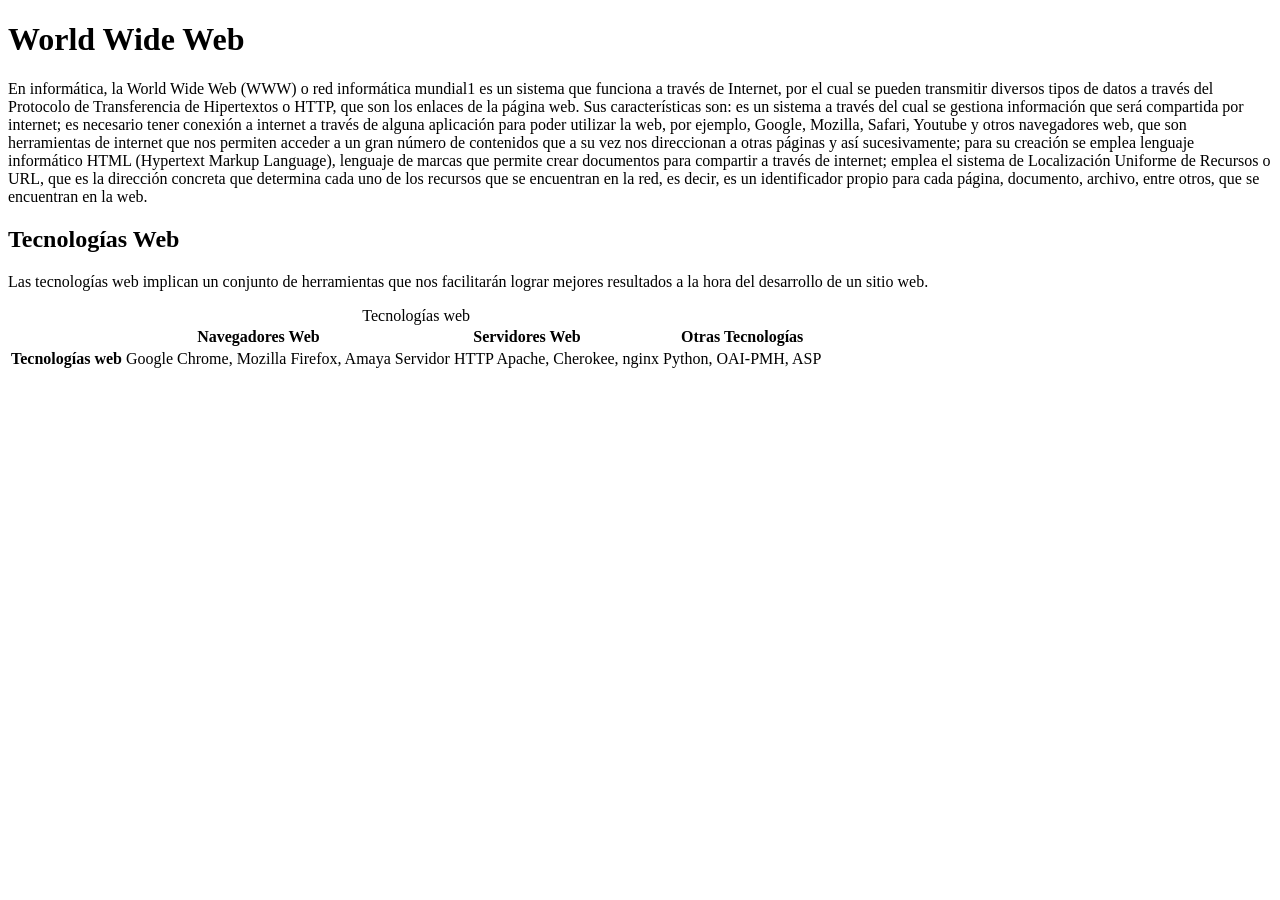
==== WorldWideWeb.html @ 6bcf28ed "Add files via upload" ====
<!DOCTYPE HTML>

<html lang="es">
<head>
    <!-- Datos que describen el documento -->
    <meta charset="UTF-8" />
    <title>SEW.P0</title>
	<link rel="stylesheet" type="text/css" href="estilo.css" />
</head>

<body>
    <!-- Datos con el contenidos que aparece en el navegador -->
    <h1>World Wide Web</h1>
    
    <p>En informática, la World Wide Web (WWW) o red informática mundial1​ es un sistema que funciona
        a través de Internet, por el cual se pueden transmitir diversos tipos de datos a través 
       del Protocolo de Transferencia de Hipertextos o HTTP, que son los enlaces de la página web.
       
       Sus características son: es un sistema a través del cual se gestiona información que será 
       compartida por internet; es necesario tener conexión a internet a través de alguna aplicación
        para poder utilizar la web, por ejemplo, Google, Mozilla, Safari, Youtube y otros navegadores
        web, que son herramientas de internet que nos permiten acceder a un gran número de contenidos
        que a su vez nos direccionan a otras páginas y así sucesivamente; para su creación se emplea
        lenguaje informático HTML (Hypertext Markup Language), lenguaje de marcas que permite crear
        documentos para compartir a través de internet; emplea el sistema de Localización Uniforme
        de Recursos o URL, que es la dirección concreta que determina cada uno de los recursos que
        se encuentran en la red, es decir, es un identificador propio para cada página, documento,
        archivo, entre otros, que se encuentran en la web.
    </p>

    <h2>Tecnologías Web</h2>

    <p>Las tecnologías web implican un conjunto de herramientas que nos facilitarán lograr mejores
        resultados a la hora del desarrollo de un sitio web.
    </p>
    
    <table><caption>Tecnologías web</caption>
        <tr>
            <td></td>
            <th>Navegadores Web </th>
            <th>Servidores Web </th>
            <th>Otras Tecnologías </th>
           
        </tr>
        <tr>
            <th>Tecnologías web</th>
            <td>Google Chrome, Mozilla Firefox, Amaya   </td>
            <td> Servidor HTTP Apache, Cherokee, nginx  </td>
            <td>Python, OAI-PMH, ASP    </td>
        </tr>


    </table>

</body>
</html>
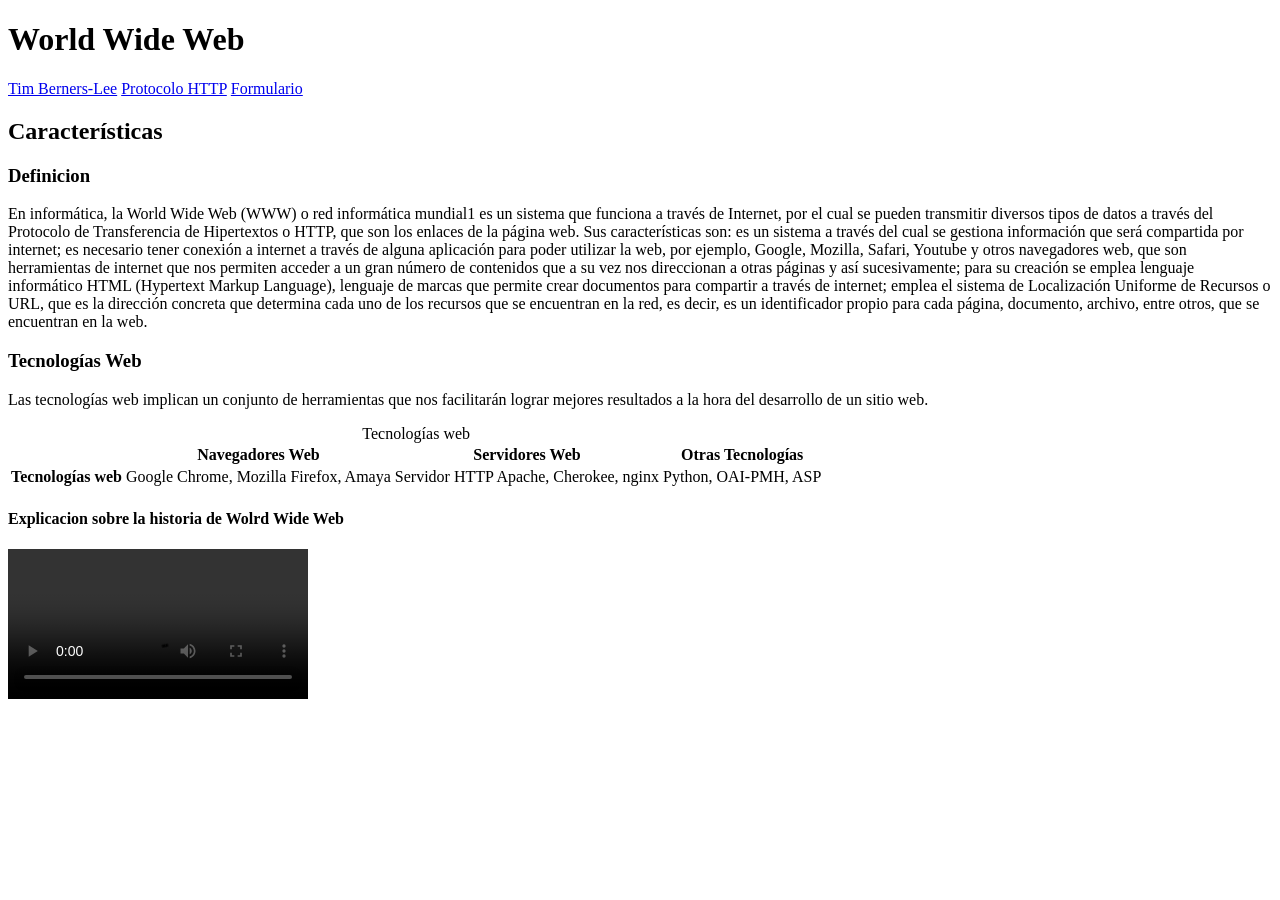
==== commit b881fd05: "Add files via upload" ====
--- a/WorldWideWeb.html
+++ b/WorldWideWeb.html
@@ -9,48 +9,84 @@
 </head>
 
 <body>
+    <header>
     <!-- Datos con el contenidos que aparece en el navegador -->
-    <h1>World Wide Web</h1>
+        <h1>World Wide Web</h1>
+        
+        <nav>
+            <a title="Tim Berners-Lee"
+            tabindex=
+            "1"
+            accesskey="T"
+            href= "index.html">
+            Tim Berners-Lee</a>
     
-    <p>En informática, la World Wide Web (WWW) o red informática mundial1​ es un sistema que funciona
-        a través de Internet, por el cual se pueden transmitir diversos tipos de datos a través 
-       del Protocolo de Transferencia de Hipertextos o HTTP, que son los enlaces de la página web.
-       
-       Sus características son: es un sistema a través del cual se gestiona información que será 
-       compartida por internet; es necesario tener conexión a internet a través de alguna aplicación
-        para poder utilizar la web, por ejemplo, Google, Mozilla, Safari, Youtube y otros navegadores
-        web, que son herramientas de internet que nos permiten acceder a un gran número de contenidos
-        que a su vez nos direccionan a otras páginas y así sucesivamente; para su creación se emplea
-        lenguaje informático HTML (Hypertext Markup Language), lenguaje de marcas que permite crear
-        documentos para compartir a través de internet; emplea el sistema de Localización Uniforme
-        de Recursos o URL, que es la dirección concreta que determina cada uno de los recursos que
-        se encuentran en la red, es decir, es un identificador propio para cada página, documento,
-        archivo, entre otros, que se encuentran en la web.
-    </p>
+            <a title= "Protocolo HTTP"
+            tabindex=
+            "2"
+            accesskey="H"
+            href= " protocolo HTTP.html">
+            Protocolo HTTP</a>
+    
+            <a title= "Formulario"
+            tabindex=
+            "3"
+            accesskey="F"
+            href= " formulario.html">
+            Formulario</a>
+        </nav>
+    </header> 
+   <h2>Características</h2>
+    <main>
+        <section>
+            <h3>Definicion</h3>
+            <p>En informática, la World Wide Web (WWW) o red informática mundial1​ es un sistema que funciona
+            a través de Internet, por el cual se pueden transmitir diversos tipos de datos a través 
+            del Protocolo de Transferencia de Hipertextos o HTTP, que son los enlaces de la página web.
+            
+            Sus características son: es un sistema a través del cual se gestiona información que será 
+            compartida por internet; es necesario tener conexión a internet a través de alguna aplicación
+            para poder utilizar la web, por ejemplo, Google, Mozilla, Safari, Youtube y otros navegadores
+            web, que son herramientas de internet que nos permiten acceder a un gran número de contenidos
+            que a su vez nos direccionan a otras páginas y así sucesivamente; para su creación se emplea
+            lenguaje informático HTML (Hypertext Markup Language), lenguaje de marcas que permite crear
+            documentos para compartir a través de internet; emplea el sistema de Localización Uniforme
+            de Recursos o URL, que es la dirección concreta que determina cada uno de los recursos que
+            se encuentran en la red, es decir, es un identificador propio para cada página, documento,
+            archivo, entre otros, que se encuentran en la web.
+            </p>
+        </section>
+        <section>
+            <h3>Tecnologías Web</h3>
 
-    <h2>Tecnologías Web</h2>
-
-    <p>Las tecnologías web implican un conjunto de herramientas que nos facilitarán lograr mejores
-        resultados a la hora del desarrollo de un sitio web.
-    </p>
-    
-    <table><caption>Tecnologías web</caption>
-        <tr>
-            <td></td>
-            <th>Navegadores Web </th>
-            <th>Servidores Web </th>
-            <th>Otras Tecnologías </th>
-           
-        </tr>
-        <tr>
-            <th>Tecnologías web</th>
-            <td>Google Chrome, Mozilla Firefox, Amaya   </td>
-            <td> Servidor HTTP Apache, Cherokee, nginx  </td>
-            <td>Python, OAI-PMH, ASP    </td>
-        </tr>
+            <p>Las tecnologías web implican un conjunto de herramientas que nos facilitarán lograr mejores
+                resultados a la hora del desarrollo de un sitio web.
+            </p>
+            
+            <table><caption>Tecnologías web</caption>
+                <tr>
+                    <td></td>
+                    <th>Navegadores Web </th>
+                    <th>Servidores Web </th>
+                    <th>Otras Tecnologías </th>
+                
+                </tr>
+                <tr>
+                    <th>Tecnologías web</th>
+                    <td>Google Chrome, Mozilla Firefox, Amaya   </td>
+                    <td> Servidor HTTP Apache, Cherokee, nginx  </td>
+                    <td>Python, OAI-PMH, ASP    </td>
+                </tr>
 
 
-    </table>
-
+            </table>
+        </section>
+    </main>
+    <section>
+        <h4>Explicacion sobre la historia de Wolrd Wide Web</h4>
+        <video controls preload="auto">
+            <source src="multimedia/World.mp4" type="video/mp4">
+        </video>
+    </section>
 </body>
 </html>
